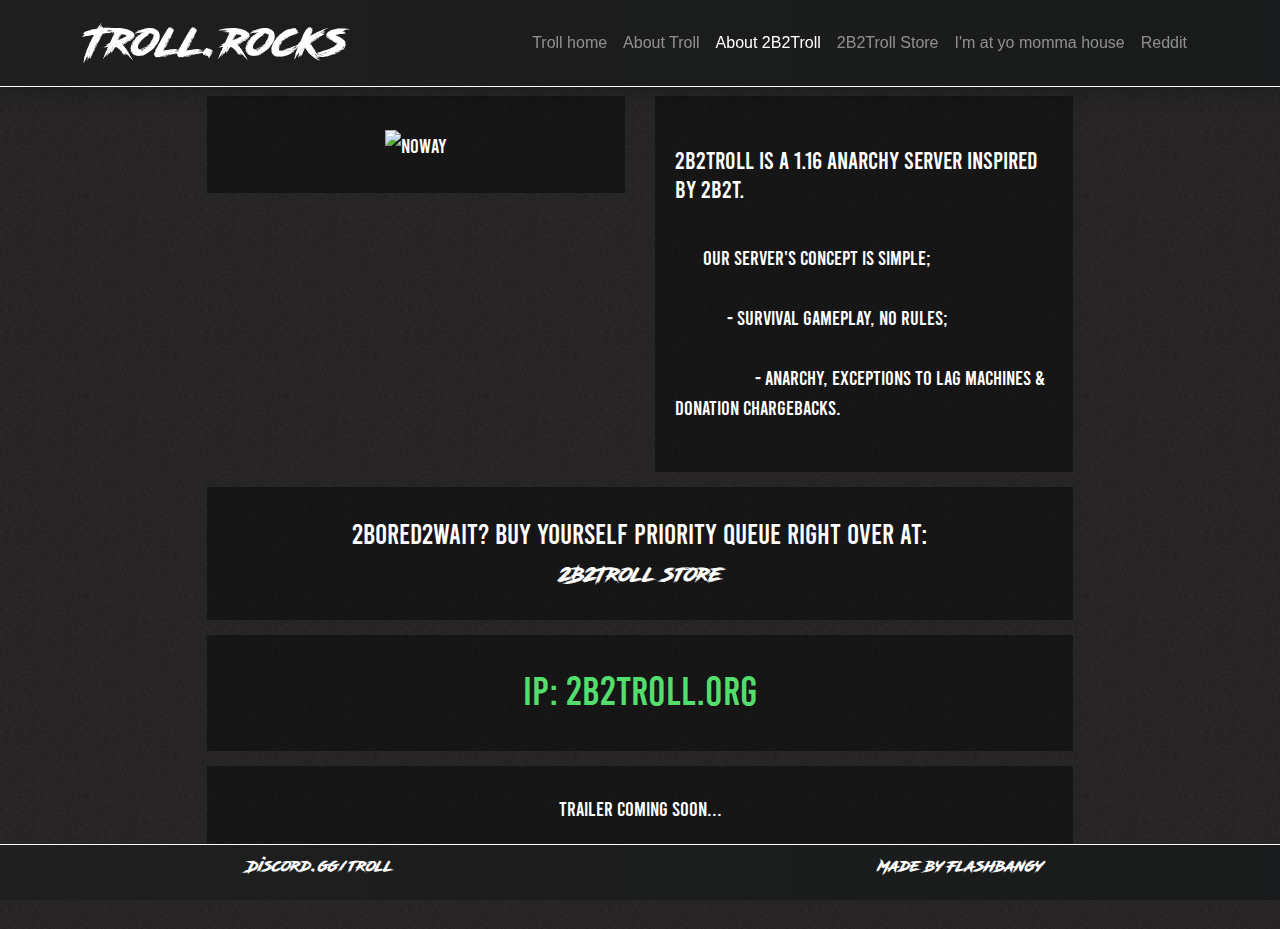
==== 2b2troll.html @ a9701ac5 "Text updates" ====
<!DOCTYPE html>
<html lang="en">
<head>
    <link rel="stylesheet" href="css/custom.css">
    <link rel="stylesheet" href="css/bootstrap.min.css">
   <script src="/js/jquery.slim.min.js"></script>
   <script src="/js/bootstrap.bundle.min.js"></script>
  <!-- <script src="/js/cursor.js"></script> --> 

    <meta name="theme-color" content="#212529">
    <meta charset="UTF-8">
    <meta name="viewport" content="width=device-width, initial-scale=1.0, shrink-to-fit=no">
    <link rel="shortcut icon" href="https://cdn.discordapp.com/attachments/704473936368238592/751508022886531132/icon.png" />
    <title>Trolled</title>
</head>

<body>
    <header id="site-header" >    
        <nav class="navbar navbar-expand-lg navbar-dark  shadow fixed-top" >
            <div class="container" >
              <a class="navbar-brand" href="index.html">Troll.rocks</a>
              <button class="navbar-toggler" type="button" data-toggle="collapse" data-target="#navbarResponsive" aria-controls="navbarResponsive" aria-expanded="false" aria-label="Toggle navigation">
                    <span class="navbar-toggler-icon"></span>
                  </button>
              <div class="collapse navbar-collapse" id="navbarResponsive">
                <ul class="navbar-nav ml-auto">
                  <li class="nav-item ">
                    <a class="nav-link" href="index.html">Troll home</a>
                  </li>
                  <li class="nav-item ">
                    <a class="nav-link" href="about.html">About Troll</a>
                  </li>
                  <li class="nav-item active">
                    <a class="nav-link" href="2b2troll.html">About 2B2Troll</a>
                  </li>
                  <li class="nav-item">
                    <a class="nav-link" href="https://store.2b2troll.org/">2B2Troll Store</a>
                  </li>
                  <li class="nav-item">
                    <a class="nav-link" href="https://cdn.discordapp.com/attachments/704473936368238592/751142157024231475/atzomamas.webm">I'm at yo momma house</a>
                  </li>
                  <li class="nav-item">
                    <a class="nav-link" href="https://www.reddit.com/r/trollface/">Reddit</a>
                  </li>
                </ul>
              </div>
            </div>
          </nav>
    </header>

    <container>
        <main>
            <div class="row">
                <div class="col-md-12 " style="padding:0px;padding-bottom:40px">
                    <div class="mchead"> 
                        <h1 class="mcheadder">   
                        </h1>
                    </div>
                </div>
                

                <div class="col-md-6 d-none d-md-block">
                    <div class="maintext" style="padding: 10px;padding-top:33px;padding-bottom:33px;">
                       <img src="img/noway.gif" alt="noway" height="250px" width="100%">
                    </div>
                </div>

                    <div class="col-md-6">
                        <div class="maintextna">
                            <br>
                            <h4> 2b2troll is a 1.16 anarchy server inspired by 2b2t.</h4><br>
                             &nbsp;&nbsp;&nbsp;&nbsp;&nbsp;&nbsp; 
                             Our server's concept is simple; <br><br>
                             &nbsp;&nbsp;&nbsp;&nbsp;&nbsp;&nbsp;&nbsp;&nbsp;&nbsp;&nbsp;&nbsp;&nbsp;         
                             - Survival gameplay, no rules;<br> <br>
                             &nbsp;&nbsp;&nbsp;&nbsp;&nbsp;&nbsp;&nbsp; &nbsp;&nbsp;&nbsp;&nbsp;&nbsp;&nbsp;&nbsp;&nbsp;&nbsp;&nbsp;&nbsp;             
                             - Anarchy, exceptions to lag machines & donation chargebacks.<br><br>

                        </div>
                    </div>

                    <div class="col-md-12">
                      <div class="maintext">

                          <h3>2Bored2Wait?  Buy yourself priority queue right over at:</h3>
                          <a class="link" href="https://store.2b2troll.org/">2B2Troll store</a>

                          <br>
                      </div>
                  </div>

                    <div class="col-md-12">
                        <div class="maintext">
                           <h1><a style="color: #53DD6C;">IP: 2b2troll.org</a></h1> 
                        </div>
                    </div>     

                    <div class="col-md-12">
                        <div class="maintext">
                           <h5>Trailer coming soon...</h5> 
                        </div>
                    </div>     
                    

        </main>
    </container>

    <footer id="site-footer">
      <div class="row" style="padding-top: 10px!important;padding-left: 0px;padding-right: 0px;">
        <div class="col-md-6">
          <a class="footer-brand"  href="https://www.discord.gg/Troll">Discord.gg/troll</a>
        </div>
        <div class="col-md-6">
          <a class="footer-brand"  href="https://twitter.com/Flashbangy"> Made by Flashbangy</a>
        </div>
      </div>
    </footer>
</body>
</html>
---- css/custom.css ----
.container {
      width: 100%;
      height: 100%;
  }
  main {
      padding-top: 56px;
          width: 100%;
          height: 100%;
          padding-bottom: 56px;
          padding:auto;
          margin:auto;

  }
  .troll {
      display: block;
      margin-left: auto;
      margin-right: auto;
      width: 50%;
  }
  .masthead {
  font-family: RoadRage !important;
    height: 50px;
    min-height: 500px;
    background-size: cover;
    background-position: center;
    background-repeat: no-repeat;
  }
  #site-footer {
    color: white;
    margin-top: 150px;
    height: 56px;
    background-color: #9fa3a5;
  }
  .nalian{
      margin-top: 56px;
  }
  body {
    background-image: url('/img/download.png');
    height:100%;
    width: 100%;

  }
  footer{
    border-top: 1px solid white;
    font-family: RoadRage !important;
    position: fixed;
    left: 0;
    bottom: 0;
    width: 100%;
    background: linear-gradient(to right, #1F1F1F, #181a1b);
    color: white;
    text-align: center;
  }
  .navbar{
    border-bottom: 1px solid white;
    background: linear-gradient(to right, #1F1F1F, #181a1b);
  }
  .row{
    margin: 0px !important;

  }
  @font-face {
    font-family: RoadRage;
    src: url('/font/Road_Rage.otf');
  }
  @font-face {
    font-family: Bebas;
    src: url('/font/Bebas-Regular.otf');
  }
  .mcheadder{
    font-family: RoadRage !important;
    position: absolute;
    top: 50%;
    left: 50%;
    transform: translate(-50%, -50%);
    color: white;
  }
  .maintext{

    text-align: center;
    color:white;
    font-size: 20px !important;
    font-family: Bebas !important;
    background-color:rgba(0, 0, 0, 0.4);
    padding-top: 30px;
    padding-bottom: 30px;
    margin-bottom: 15px;
    
  }

  .navbar-brand{
    font-family: RoadRage !important;
    color:white!important;
  }
  .footer-brand{
    font-size: 15px!important;
    color:white!important;
    padding: 5px!important;
  }
  .discordlink{
    font-family: RoadRage !important;
    color:white!important;
    font-size: 20px!important;
  }
  .homemain{
    width: 1100px;
    width: 50%;
    margin: 0 auto;
  }
  .banner{
    width: 100%;
    padding-top: 50px;
  }
  .fpvid{
    width: 40vh   !important;
    height: 40vh   !important;
  }

  /* Extra small devices (phones, 600px and down) */
@media only screen and (max-width: 600px) {
 main{  
    max-width: 100%!important;
}
.navbar-brand{
  font-size: 30px!important;
}
}
/* Small devices (portrait tablets and large phones, 600px and up) */
@media only screen and (min-width: 600px) 
{
  main{  
     max-width: 100%!important;
 
   }
   .navbar-brand{
    font-size: 30px!important;
  }
 }
/* Medium devices (landscape tablets, 768px and up) */
@media only screen and (min-width: 768px) {
  main{  
     max-width: 90%!important;
   }
   .navbar-brand{
      font-size: 40px!important;
   }
 }

/* Large devices (laptops/desktops, 992px and up) */
@media only screen and (min-width: 992px) {
  main{  
     max-width: 80%!important;
 
   }
 }

/* Extra large devices (large laptops and desktops, 1200px and up) */
@media only screen and (min-width: 1200px) {
  main{ 
     max-width: 70%!important;
 
   }
 }
 .socials{
   font-size: 30px;
   font-family: RoadRage !important;
   color: white;
 }
 .link{
    font-size: 20px;
    font-family: RoadRage !important;
    color: white;
 }
 .maintextna{

  color:white;
  font-size: 20px !important;
  font-family: Bebas !important;
  background-color:rgba(0, 0, 0, 0.4);
  padding-top: 30px;
  padding-bottom: 30px;
  padding: 20px;
  margin-bottom: 15px;
  
}
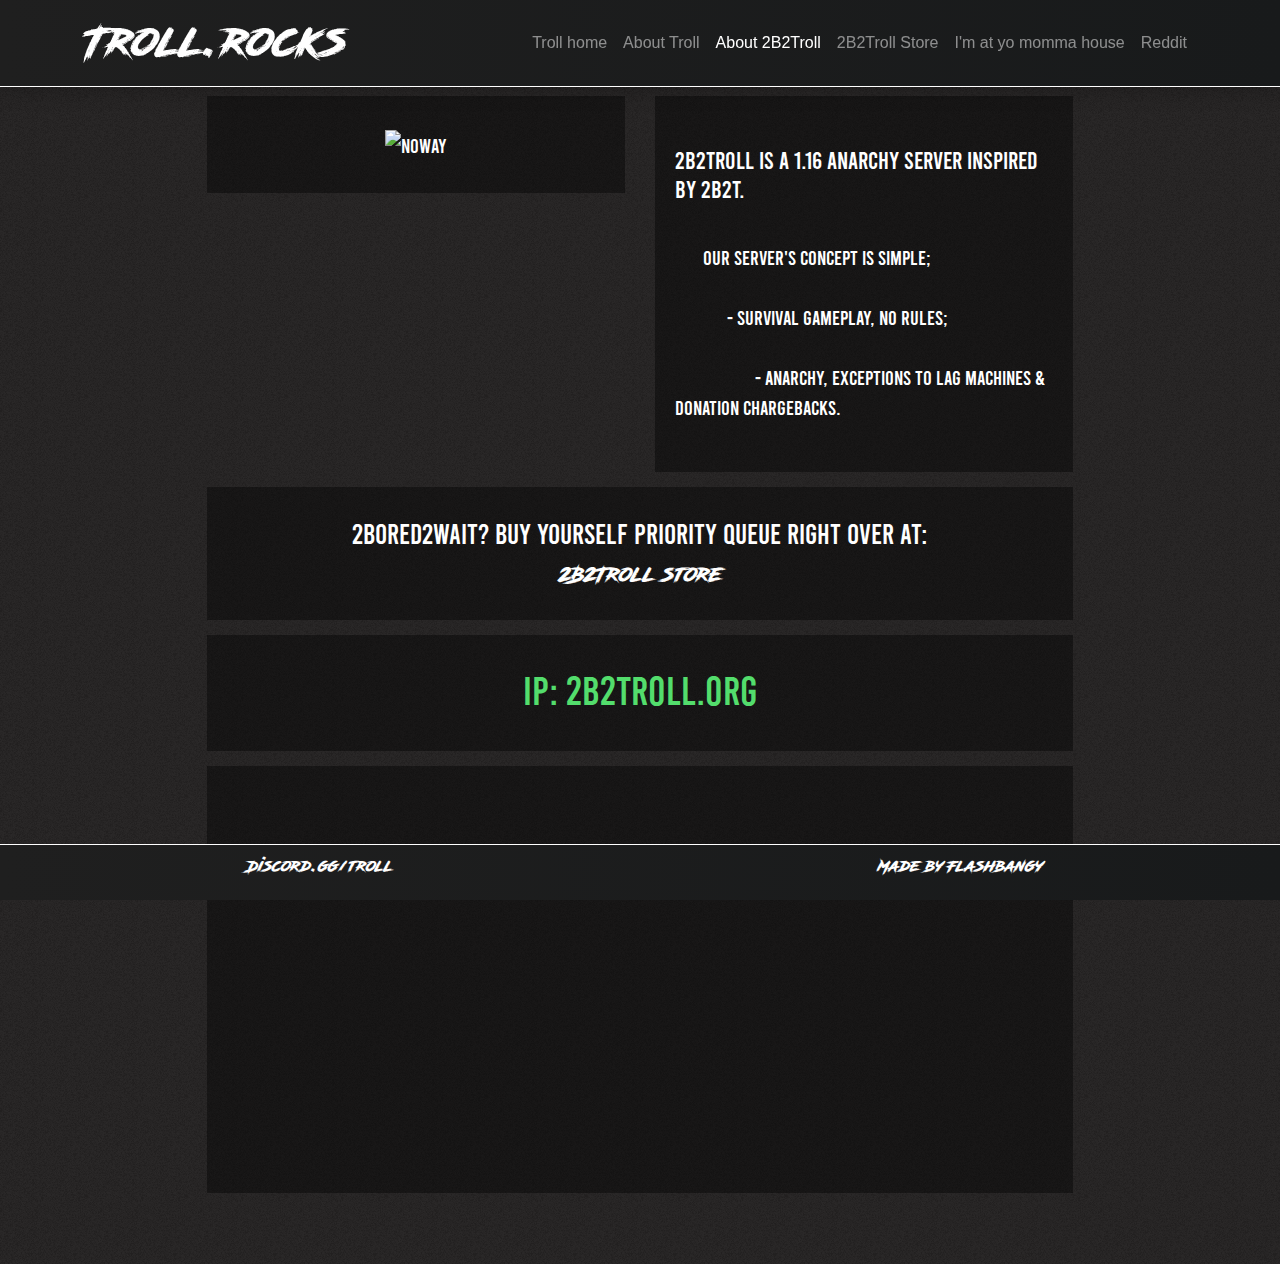
==== commit 5c768458: "div change" ====
--- a/2b2troll.html
+++ b/2b2troll.html
@@ -79,6 +79,7 @@
                         </div>
                     </div>
 
+
                     <div class="col-md-12">
                       <div class="maintext">
 
@@ -95,12 +96,14 @@
                         </div>
                     </div>     
 
+                    
                     <div class="col-md-12">
-                        <div class="maintext">
-                           <h5>Trailer coming soon...</h5> 
-                        </div>
-                    </div>     
-                    
+                      <div class="maintext">
+                         <iframe class="fpvid" src="https://www.youtube.com/embed/hpm2yPN5jVE" frameborder="0" allowfullscreen></iframe>
+                      </div>
+                  </div>     
+                  
+             
 
         </main>
     </container>
